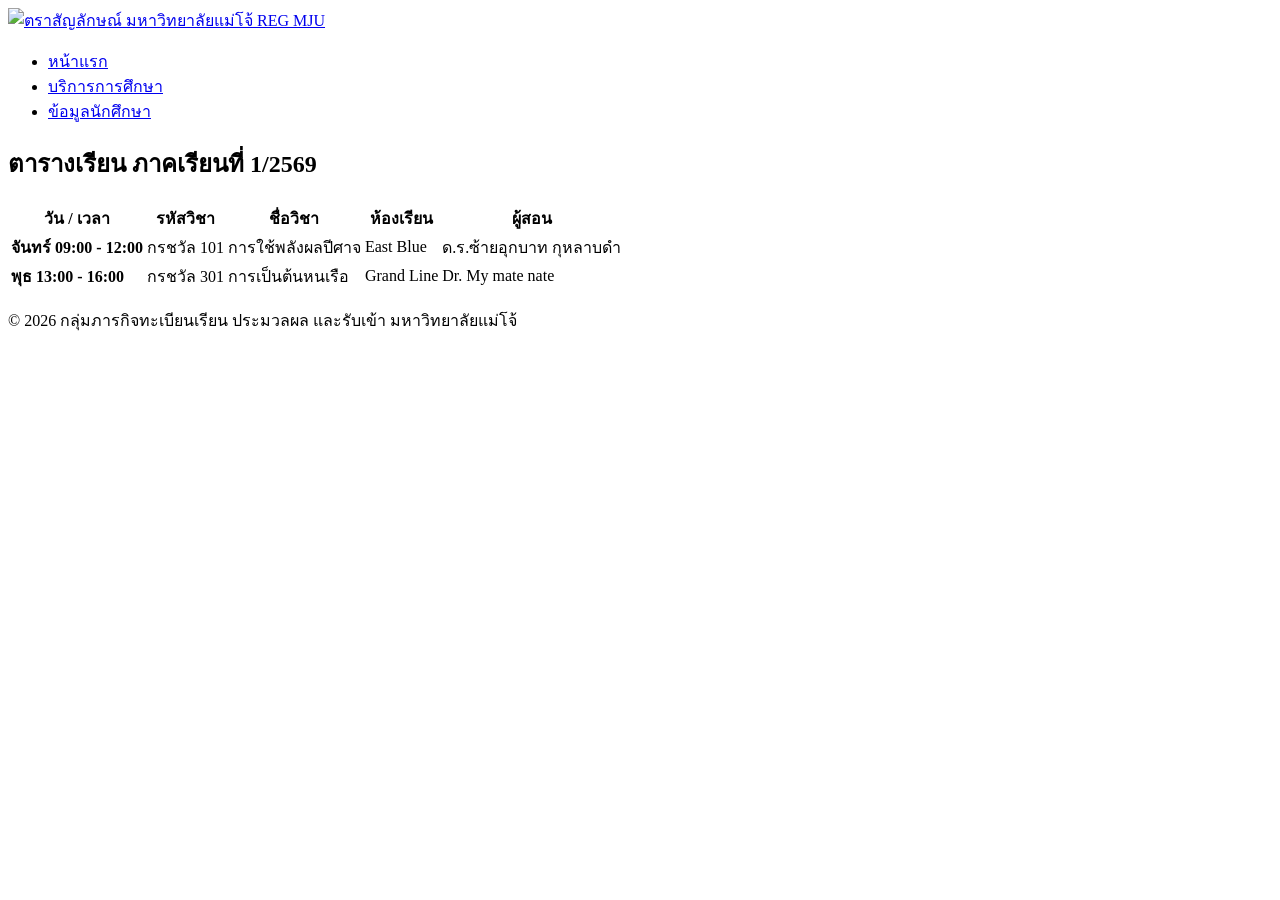
==== services.html @ b7957d04 "Add files via upload" ====
<!DOCTYPE html>
<html lang="th">
<head>
  <meta charset="UTF-8">
  <meta name="viewport" content="width=device-width, initial-scale=1.0">
  <title>บริการการศึกษา - REG MJU</title>
  <link rel="preconnect" href="https://fonts.googleapis.com">
  <link rel="preconnect" href="https://fonts.gstatic.com" crossorigin>
  <link href="https://fonts.googleapis.com/css2?family=Sarabun:wght@300;400;500;600;700&display=swap" rel="stylesheet">
  <link rel="stylesheet" href="css/style.css">
</head>
<body>

  <header class="site-header">
    <div class="header-container">
      <a href="index.html" class="brand-logo">
        <img src="https://upload.wikimedia.org/wikipedia/th/a/a2/Maejo_University_Logo.svg" alt="ตราสัญลักษณ์ มหาวิทยาลัยแม่โจ้">
        <span class="brand-title">REG MJU</span>
      </a>
      <nav>
        <ul class="nav-menu">
          <li><a href="index.html">หน้าแรก</a></li>
          <li><a href="services.html" class="active">บริการการศึกษา</a></li>
          <li><a href="student.html">ข้อมูลนักศึกษา</a></li>
        </ul>
      </nav>
    </div>
  </header>

  <main class="main-container">
    <div class="card">
      <h2 class="card-title"> ตารางเรียน ภาคเรียนที่ 1/2569</h2>
      <div class="table-container">
        <table class="custom-table">
          <thead>
            <tr>
              <th>วัน / เวลา</th>
              <th>รหัสวิชา</th>
              <th>ชื่อวิชา</th>
              <th>ห้องเรียน</th>
              <th>ผู้สอน</th>
            </tr>
          </thead>
          <tbody>
            <tr>
              <td><strong>จันทร์ 09:00 - 12:00</strong></td>
              <td>กรชวัล 101</td>
              <td>การใช้พลังผลปีศาจ</td>
              <td>East Blue</td>
              <td>ด.ร.ซ้ายอุกบาท กุหลาบดำ</td>
            </tr>
            <tr>
              <td><strong>พุธ 13:00 - 16:00</strong></td>
              <td>กรชวัล 301</td>
              <td>การเป็นต้นหนเรือ</td>
              <td>Grand Line</td>
              <td>Dr. My mate nate</td>
            </tr>
          </tbody>
        </table>
      </div>
    </div>
  </main>

  <footer class="site-footer">
    <p>© 2026 กลุ่มภารกิจทะเบียนเรียน ประมวลผล และรับเข้า มหาวิทยาลัยแม่โจ้</p>
  </footer>

</body>
</html>
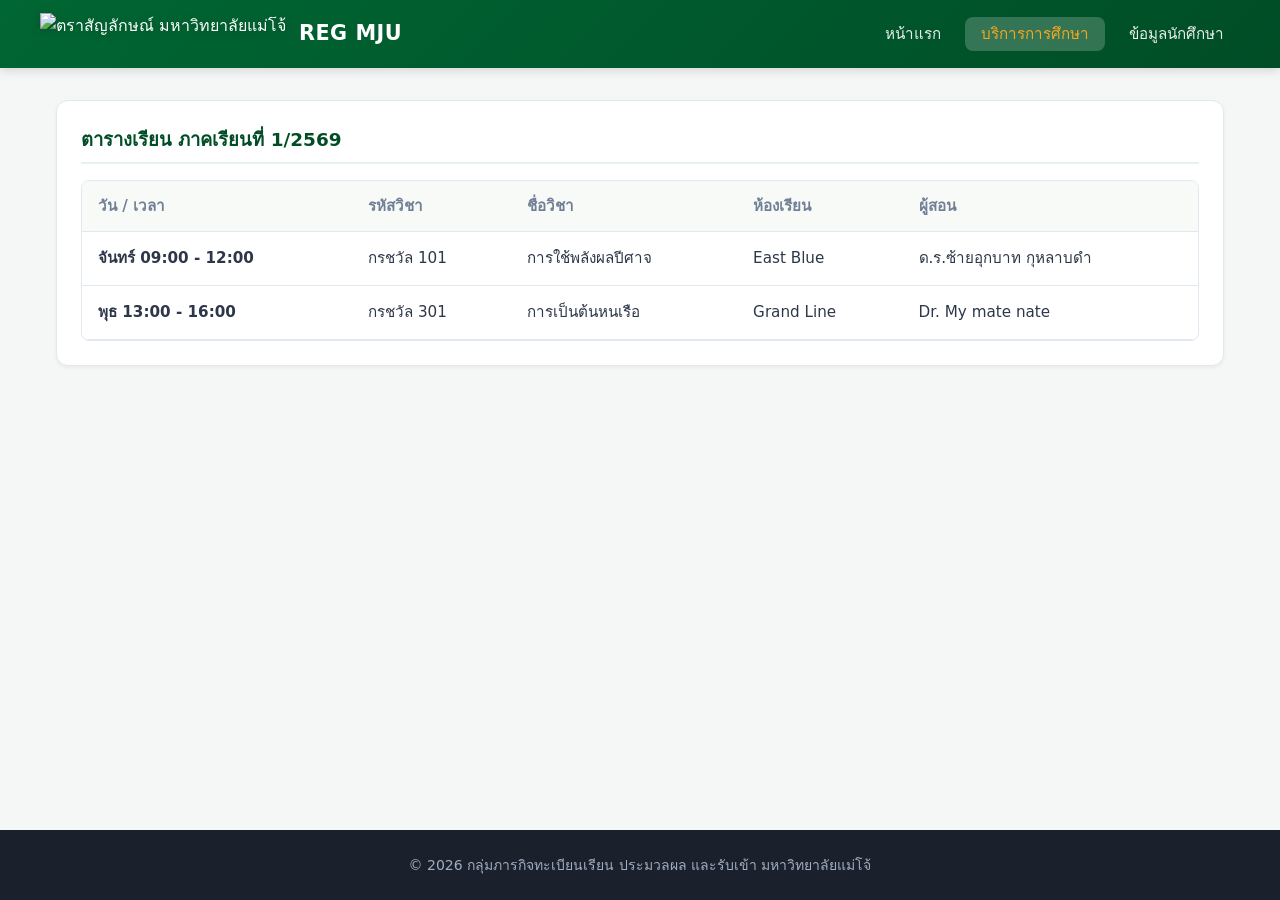
==== commit 3e095941: "Update services.html" ====
--- a/services.html
+++ b/services.html
@@ -7,7 +7,7 @@
   <link rel="preconnect" href="https://fonts.googleapis.com">
   <link rel="preconnect" href="https://fonts.gstatic.com" crossorigin>
   <link href="https://fonts.googleapis.com/css2?family=Sarabun:wght@300;400;500;600;700&display=swap" rel="stylesheet">
-  <link rel="stylesheet" href="css/style.css">
+  <link rel="stylesheet" href="style.css">
 </head>
 <body>
 
@@ -67,4 +67,4 @@
   </footer>
 
 </body>
-</html>+</html>
--- a/style.css
+++ b/style.css
@@ -0,0 +1,291 @@
+/* =========================================================
+   1. RESET & VARIABLES (โทนสีเขียวแม่โจ้ Modern)
+   ========================================================= */
+*, *::before, *::after {
+  box-sizing: border-box;
+  margin: 0;
+  padding: 0;
+}
+
+:root {
+  --primary-color: #006633;     /* เขียวแม่โจ้ */
+  --primary-dark: #004d26;
+  --primary-light: #e6f2ec;
+  --accent-color: #f5a623;      /* ทอง/เหลือง */
+  --bg-color: #f4f7f5;
+  --surface-color: #ffffff;
+  --text-main: #2d3748;
+  --text-muted: #718096;
+  --border-color: #e2e8f0;
+  --shadow-sm: 0 2px 4px rgba(0,0,0,0.05);
+  --shadow-md: 0 4px 12px rgba(0,0,0,0.08);
+  --radius: 12px;
+}
+
+body {
+  font-family: 'Sarabun', system-ui, -apple-system, sans-serif;
+  background-color: var(--bg-color);
+  color: var(--text-main);
+  line-height: 1.6;
+  min-height: 100vh;
+  display: flex;
+  flex-direction: column;
+}
+
+/* =========================================================
+   2. HEADER & NAVIGATION
+   ========================================================= */
+.site-header {
+  background: linear-gradient(135deg, var(--primary-color), var(--primary-dark));
+  color: white;
+  padding: 0.8rem 1.5rem;
+  box-shadow: 0 2px 10px rgba(0,0,0,0.15);
+  position: sticky;
+  top: 0;
+  z-index: 100;
+}
+
+.header-container {
+  max-width: 1200px;
+  margin: 0 auto;
+  display: flex;
+  justify-content: space-between;
+  align-items: center;
+  flex-wrap: wrap;
+  gap: 1rem;
+}
+
+.brand-logo {
+  display: flex;
+  align-items: center;
+  gap: 0.8rem;
+  text-decoration: none;
+  color: white;
+}
+
+.brand-logo img {
+  height: 42px;
+  width: auto;
+  filter: drop-shadow(0 2px 4px rgba(0,0,0,0.2));
+}
+
+.brand-title {
+  font-size: 1.3rem;
+  font-weight: 700;
+  letter-spacing: 0.5px;
+}
+
+.nav-menu {
+  display: flex;
+  list-style: none;
+  gap: 0.5rem;
+}
+
+.nav-menu a {
+  color: rgba(255, 255, 255, 0.9);
+  text-decoration: none;
+  padding: 0.5rem 1rem;
+  border-radius: 8px;
+  font-size: 0.95rem;
+  font-weight: 500;
+  transition: all 0.2s ease;
+}
+
+.nav-menu a:hover, .nav-menu a.active {
+  background-color: rgba(255, 255, 255, 0.2);
+  color: var(--accent-color);
+}
+
+/* =========================================================
+   3. LAYOUT & CARDS
+   ========================================================= */
+.main-container {
+  max-width: 1200px;
+  width: 100%;
+  margin: 2rem auto;
+  padding: 0 1rem;
+  flex: 1;
+}
+
+.dashboard-grid {
+  display: grid;
+  grid-template-columns: 1fr;
+  gap: 1.5rem;
+}
+
+@media (min-width: 992px) {
+  .dashboard-grid {
+    grid-template-columns: 260px 1fr 240px;
+  }
+}
+
+.card {
+  background: var(--surface-color);
+  border-radius: var(--radius);
+  padding: 1.5rem;
+  box-shadow: var(--shadow-sm);
+  border: 1px solid var(--border-color);
+  margin-bottom: 1.5rem;
+}
+
+.card-title {
+  font-size: 1.15rem;
+  font-weight: 700;
+  color: var(--primary-dark);
+  margin-bottom: 1rem;
+  padding-bottom: 0.5rem;
+  border-bottom: 2px solid var(--primary-light);
+  display: flex;
+  align-items: center;
+  gap: 0.5rem;
+}
+
+/* =========================================================
+   4. SIDEBAR & MENU
+   ========================================================= */
+.side-menu {
+  list-style: none;
+}
+
+.side-menu li {
+  margin-bottom: 0.4rem;
+}
+
+.side-menu a {
+  display: block;
+  padding: 0.7rem 1rem;
+  color: var(--text-main);
+  text-decoration: none;
+  border-radius: 8px;
+  font-weight: 500;
+  font-size: 0.95rem;
+  transition: background 0.2s;
+}
+
+.side-menu a:hover, .side-menu a.active {
+  background-color: var(--primary-light);
+  color: var(--primary-color);
+  font-weight: 600;
+}
+
+/* =========================================================
+   5. FORMS & BUTTONS
+   ========================================================= */
+.form-group {
+  margin-bottom: 1.2rem;
+}
+
+.form-group label {
+  display: block;
+  font-weight: 600;
+  font-size: 0.9rem;
+  margin-bottom: 0.4rem;
+  color: var(--text-main);
+}
+
+.form-control {
+  width: 100%;
+  padding: 0.65rem 0.9rem;
+  border: 1px solid var(--border-color);
+  border-radius: 8px;
+  font-family: inherit;
+  font-size: 0.95rem;
+  background-color: #fafafa;
+  transition: border-color 0.2s, box-shadow 0.2s;
+}
+
+.form-control:focus {
+  outline: none;
+  border-color: var(--primary-color);
+  box-shadow: 0 0 0 3px rgba(0, 102, 51, 0.1);
+  background-color: #fff;
+}
+
+.btn {
+  display: inline-block;
+  width: 100%;
+  padding: 0.75rem 1.2rem;
+  background-color: var(--primary-color);
+  color: white;
+  border: none;
+  border-radius: 8px;
+  font-family: inherit;
+  font-size: 1rem;
+  font-weight: 600;
+  cursor: pointer;
+  text-align: center;
+  transition: background-color 0.2s, transform 0.1s;
+  box-shadow: var(--shadow-sm);
+  text-decoration: none;
+}
+
+.btn:hover {
+  background-color: var(--primary-dark);
+}
+
+.btn-secondary {
+  background-color: #edf2f7;
+  color: var(--text-main);
+  margin-bottom: 0.5rem;
+}
+
+.btn-secondary:hover {
+  background-color: #e2e8f0;
+}
+
+/* =========================================================
+   6. TABLES
+   ========================================================= */
+.table-container {
+  overflow-x: auto;
+  border-radius: 8px;
+  border: 1px solid var(--border-color);
+  margin-top: 1rem;
+}
+
+.custom-table {
+  width: 100%;
+  border-collapse: collapse;
+  text-align: left;
+  font-size: 0.95rem;
+}
+
+.custom-table th {
+  background-color: #f8faf8;
+  color: var(--text-muted);
+  font-weight: 600;
+  padding: 0.8rem 1rem;
+  border-bottom: 1px solid var(--border-color);
+}
+
+.custom-table td {
+  padding: 0.9rem 1rem;
+  border-bottom: 1px solid var(--border-color);
+  color: var(--text-main);
+}
+
+.custom-table tbody tr:hover {
+  background-color: #f1f8f4;
+}
+
+.badge-open {
+  display: inline-block;
+  padding: 0.25rem 0.6rem;
+  background-color: #c6f6d5;
+  color: #22543d;
+  border-radius: 20px;
+  font-size: 0.85rem;
+  font-weight: 600;
+}
+
+/* =========================================================
+   7. FOOTER
+   ========================================================= */
+.site-footer {
+  background-color: #1a202c;
+  color: #a0aec0;
+  text-align: center;
+  padding: 1.5rem;
+  font-size: 0.875rem;
+  margin-top: auto;
+}
